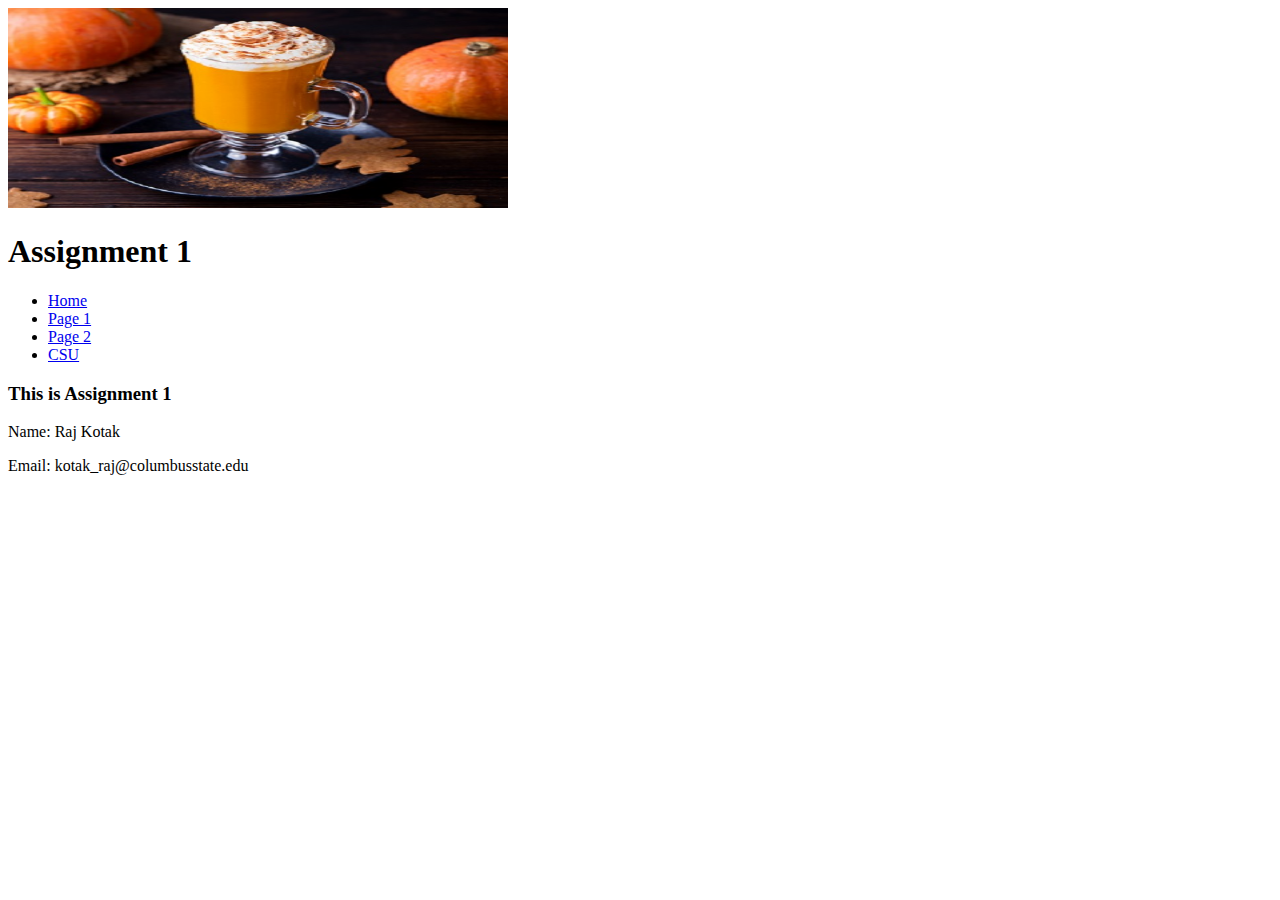
==== index.html @ e63e9a53 "Initial commit" ====
<!DOCTYPE html>
<html>
  <head>
    <meta charset="utf-8">
    <meta name="viewport" content="width=device-width">
    <title>Assignment 1</title>
    <link href="style.css" rel="stylesheet" type="text/css" />
  </head>
  <body>

    <header>
      <img src = "images/pumpkin.jpg" alt = "PSL" width = "500" height = "200"/>
      <h1>Assignment 1</h1>
    </header>
    <nav>
    <ul>
      <li><a href="index.html">Home</a> </li>
      <li><a href="page1.html">Page 1</a> </li>
      <li><a href="page2.html">Page 2</a> </li>
      <li><a href="https://www.columbusstate.edu/">CSU</a></li>
    </ul>
    </nav>
   <main>
      <h3>This is Assignment 1</h3>
   </main>
   <footer>
     <p>Name: Raj Kotak</p>
     <p>Email: kotak_raj@columbusstate.edu</p>
     
   </footer>

    <script src="script.js"></script>
  </body>
</html>
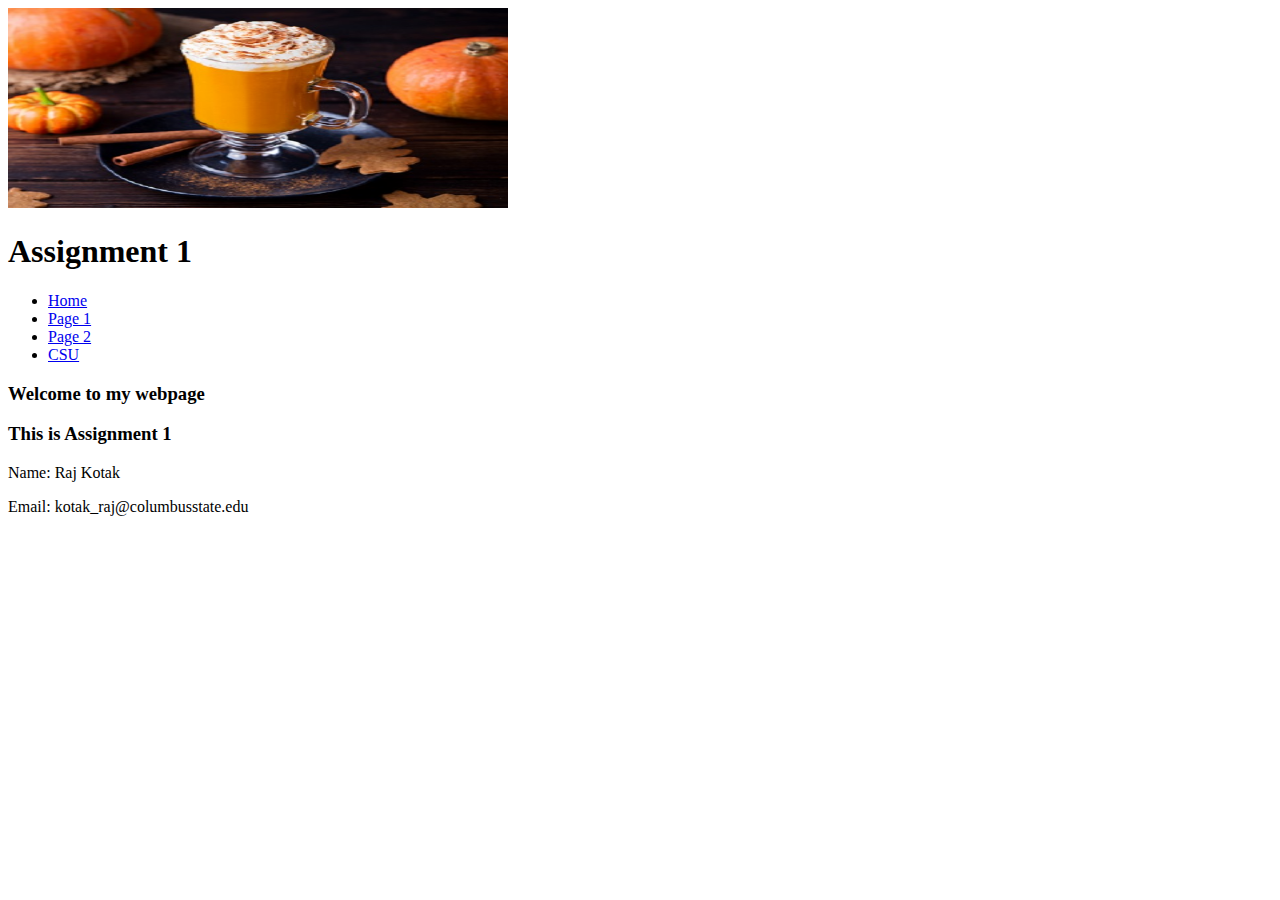
==== commit 87ecdbc9: "Page 1 updated according to specifications" ====
--- a/index.html
+++ b/index.html
@@ -21,6 +21,7 @@
     </ul>
     </nav>
    <main>
+      <h3>Welcome to my webpage</h3>
       <h3>This is Assignment 1</h3>
    </main>
    <footer>
